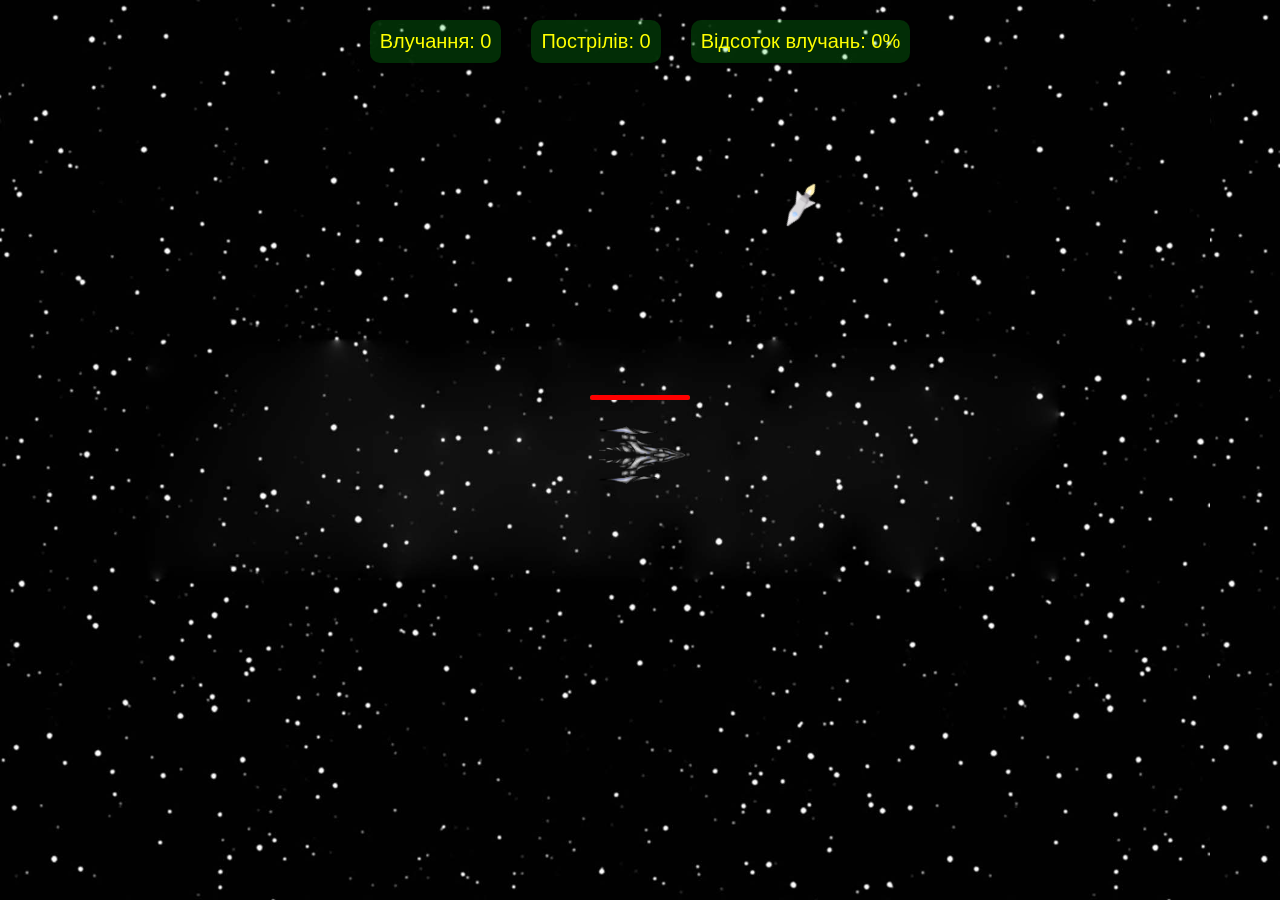
==== Clicker-stage1/stage1/stage_1.html @ f8523cb1 "Мій варіант керування клавіатурою" ====
<!DOCTYPE html>
<html lang="en">

<head>
  <meta charset="UTF-8">
  <meta name="viewport" content="width=device-width, initial-scale=1.0">
  <title>Rocket Attack</title>
  <link rel="stylesheet" href="./css/style.css">
  <script defer src="./js/Observer.js"></script>
  <script defer src="./js/plane.js"></script>
  <script defer src="./js/rockets.js"></script>
  <script defer src="./js/laser.js"></script>
  <script defer src="./js/functions.js"></script>
  <script defer src="./js/script.js"></script>
</head>

<body>
  <div id="statistic">
    <div id="points">Влучання: 0</div>
    <div id="shots"> Пострілів: 0</div>
    <div id="accuracy">Відсоток влучань: 0%</div>
  </div>

  <div id="plane_box">
    <div id="hp_bg">
      <div id="hp_line"></div>
    </div>
    <div id="plane"></div>
  </div>
</body>

</html>
---- Clicker-stage1/stage1/css/style.css ----
:root {
  --color_1: rgba(238, 174, 202, 0.3);
  --color_2: rgb(148, 187, 233, 0.3);
  --color_3: rgba(255, 255, 255, 0.3);
}

html,
body {
  margin: 0;
  width: 100%;
  height: 100%;
  background-image: url(../images/Sky-Stars-Pattern.jpg);
  background-size: contain;
  cursor: url(../images/cursor1.png) 15 15, default;
}

#plane_box {
  width: auto;
  height: auto;
  position: fixed;
}

#plane {
  width: 100px;
  height: 100px;
  margin-top: 5px;
  border-radius: 50%;
  background-size: contain;
  background-repeat: no-repeat;
  background-position: 50%;
  background-image: url(../images/plane.png);
  animation: 2s protectiveField infinite alternate linear;
}

@keyframes protectiveField {
  0% {
    background-color: var(--color_1);
    box-shadow: 0px 0px 5px 5px var(--color_1);
  }

  50% {
    background-color: var(--color_3);
    box-shadow: 0px 0px 5px 5px var(--color_3);
  }

  100% {
    background-color: var(--color_2);
    box-shadow: 0px 0px 5px 5px var(--color_2);
  }

}

#hp_bg {
  background-color: green;
  border-radius: 3px;
}

#hp_line {
  width: 100%;
  height: 5px;
  border-radius: 3px;
  background-color: red;
}

.rocket {
  width: 50px;
  height: 50px;
  background-image: url(../images/rocket.png);
  background-size: contain;
  position: fixed;
}

.cursorRocket {
  cursor: url(../images/icons8.png) 15 15, default;
}

#ray {
  width: 300px;
  height: 3px;
  background-color: gold;
  position: fixed;
}

#statistic {
  padding: 20px;
  display: flex;
  justify-content: center;
  gap: 30px;
}

#points,
#shots,
#accuracy {
  padding: 10px;
  background-color: #06d81b34;
  border-radius: 10px;
  color: #fff;
  user-select: none;
  font-family: sans-serif;
  font-size: 20px;
  color: yellow;
}

.bang,
.clash,
.boom {
  width: 60px;
  height: 60px;
  position: fixed;
  background-size: contain;
  background-position: 50% 50%;
  background-repeat: no-repeat;
  scale: 0;
}

.bang {
  background-image: url(../images/bang.png);
  animation: 0.4s bang linear(0 0%, 0 2.27%, 0.02 4.53%, 0.04 6.8%, 0.06 9.07%, 0.1 11.33%, 0.14 13.6%, 0.25 18.15%, 0.39 22.7%, 0.56 27.25%, 0.77 31.8%, 1 36.35%, 0.89 40.9%, 0.85 43.18%, 0.81 45.45%, 0.79 47.72%, 0.77 50%, 0.75 52.27%, 0.75 54.55%, 0.75 56.82%, 0.77 59.1%, 0.79 61.38%, 0.81 63.65%, 0.85 65.93%, 0.89 68.2%, 1 72.7%, 0.97 74.98%, 0.95 77.25%, 0.94 79.53%, 0.94 81.8%, 0.94 84.08%, 0.95 86.35%, 0.97 88.63%, 1 90.9%, 0.99 93.18%, 0.98 95.45%, 0.99 97.73%, 1 100%);
}

.clash {
  background-image: url(../images/clash.png);
  animation: 0.4s bang linear(0 0%, 0 2.27%, 0.02 4.53%, 0.04 6.8%, 0.06 9.07%, 0.1 11.33%, 0.14 13.6%, 0.25 18.15%, 0.39 22.7%, 0.56 27.25%, 0.77 31.8%, 1 36.35%, 0.89 40.9%, 0.85 43.18%, 0.81 45.45%, 0.79 47.72%, 0.77 50%, 0.75 52.27%, 0.75 54.55%, 0.75 56.82%, 0.77 59.1%, 0.79 61.38%, 0.81 63.65%, 0.85 65.93%, 0.89 68.2%, 1 72.7%, 0.97 74.98%, 0.95 77.25%, 0.94 79.53%, 0.94 81.8%, 0.94 84.08%, 0.95 86.35%, 0.97 88.63%, 1 90.9%, 0.99 93.18%, 0.98 95.45%, 0.99 97.73%, 1 100%);
}

.boom {
  width: 100px;
  height: 100px;
  background-image: url(../images/boom.png);
  animation: 0.8s bang linear(0 0%, 0 2.27%, 0.02 4.53%, 0.04 6.8%, 0.06 9.07%, 0.1 11.33%, 0.14 13.6%, 0.25 18.15%, 0.39 22.7%, 0.56 27.25%, 0.77 31.8%, 1 36.35%, 0.89 40.9%, 0.85 43.18%, 0.81 45.45%, 0.79 47.72%, 0.77 50%, 0.75 52.27%, 0.75 54.55%, 0.75 56.82%, 0.77 59.1%, 0.79 61.38%, 0.81 63.65%, 0.85 65.93%, 0.89 68.2%, 1 72.7%, 0.97 74.98%, 0.95 77.25%, 0.94 79.53%, 0.94 81.8%, 0.94 84.08%, 0.95 86.35%, 0.97 88.63%, 1 90.9%, 0.99 93.18%, 0.98 95.45%, 0.99 97.73%, 1 100%);
}

@keyframes bang {
  to {
    scale: 1;
  }
}
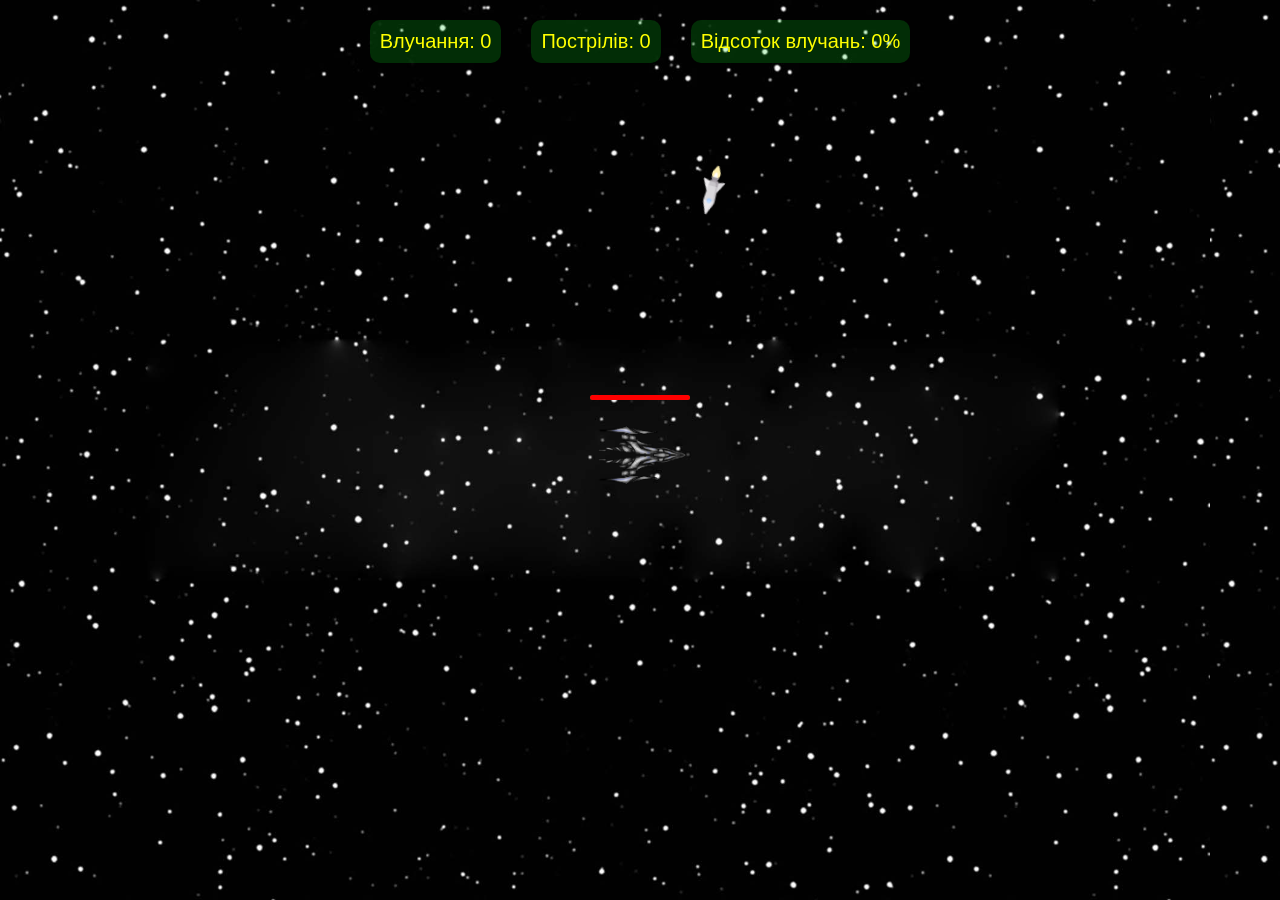
==== commit 045fede6: "Оновлення файлів після мерджу" ====
--- a/Clicker-stage1/stage1/stage_1.html
+++ b/Clicker-stage1/stage1/stage_1.html
@@ -1,32 +1,30 @@
-<!DOCTYPE html>
+<!doctype html>
 <html lang="en">
+  <head>
+    <meta charset="UTF-8" />
+    <meta name="viewport" content="width=device-width, initial-scale=1.0" />
+    <title>Rocket Attack</title>
+    <link rel="stylesheet" href="./css/style.css" />
+    <script defer src="./js/Observer.js"></script>
+    <script defer src="./js/plane.js"></script>
+    <script defer src="./js/rockets.js"></script>
+    <script defer src="./js/laser.js"></script>
+    <script defer src="./js/functions.js"></script>
+    <script defer src="./js/script.js"></script>
+  </head>
 
-<head>
-  <meta charset="UTF-8">
-  <meta name="viewport" content="width=device-width, initial-scale=1.0">
-  <title>Rocket Attack</title>
-  <link rel="stylesheet" href="./css/style.css">
-  <script defer src="./js/Observer.js"></script>
-  <script defer src="./js/plane.js"></script>
-  <script defer src="./js/rockets.js"></script>
-  <script defer src="./js/laser.js"></script>
-  <script defer src="./js/functions.js"></script>
-  <script defer src="./js/script.js"></script>
-</head>
+  <body>
+    <div id="statistic">
+      <div id="points">Влучання: 0</div>
+      <div id="shots">Пострілів: 0</div>
+      <div id="accuracy">Відсоток влучань: 0%</div>
+    </div>
 
-<body>
-  <div id="statistic">
-    <div id="points">Влучання: 0</div>
-    <div id="shots"> Пострілів: 0</div>
-    <div id="accuracy">Відсоток влучань: 0%</div>
-  </div>
-
-  <div id="plane_box">
-    <div id="hp_bg">
-      <div id="hp_line"></div>
+    <div id="plane_box">
+      <div id="hp_bg">
+        <div id="hp_line"></div>
+      </div>
+      <div id="plane"></div>
     </div>
-    <div id="plane"></div>
-  </div>
-</body>
-
-</html>+  </body>
+</html>
